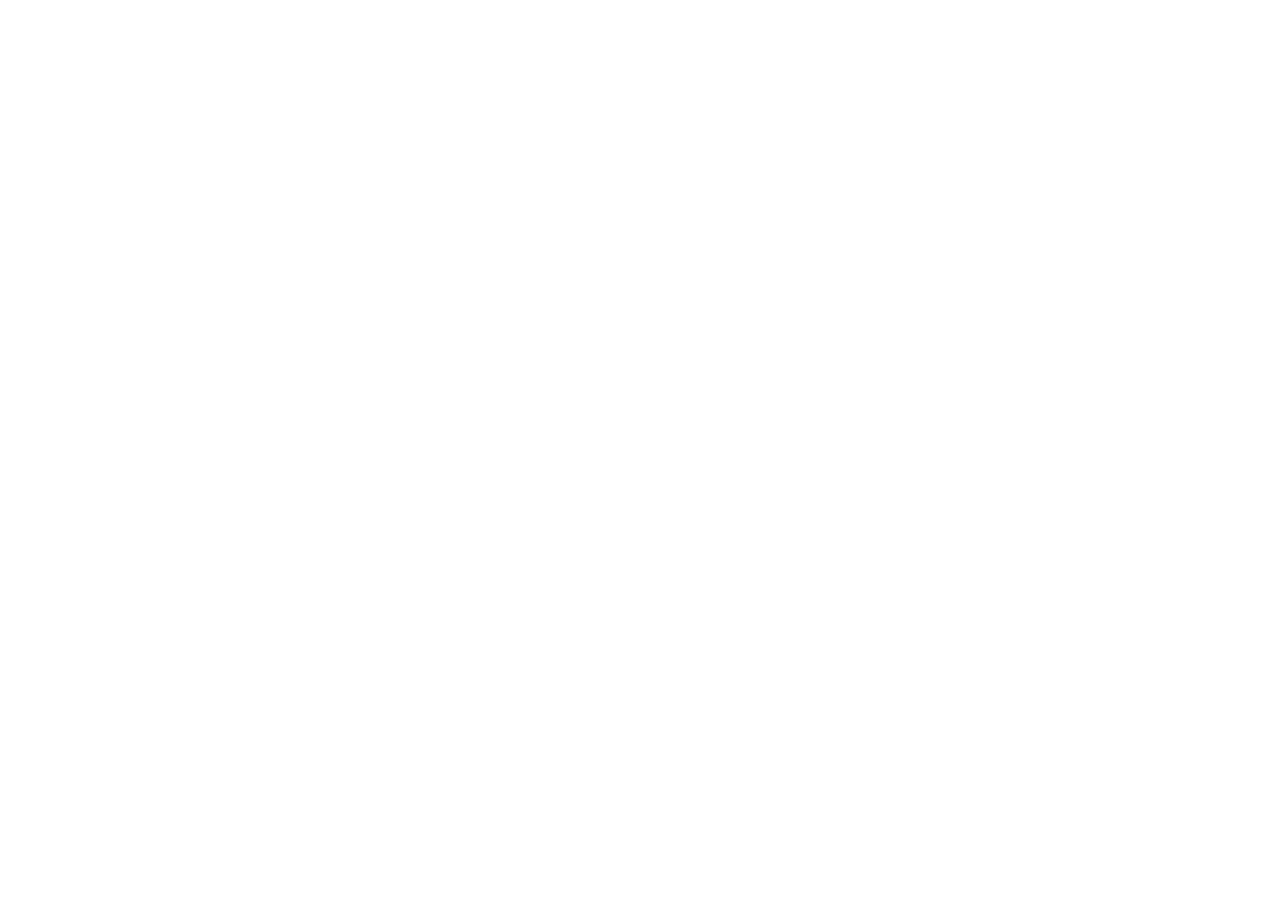
==== monitor-client/app/templates/application.html @ 790c88dc "Created app from template, created dev simulated aspect" ====
<!DOCTYPE html>
<html lang="en">
  <head>
    <meta charset="utf-8">
    <meta http-equiv="Content-Type" content="text/html; charset=utf-8">
    <title>monitor-client</title>
    
    <!-- Le HTML5 shim, for IE6-8 support of HTML elements -->
    <!--[if lt IE 9]>
        <script src="http://html5shim.googlecode.com/svn/trunk/html5.js"></script>
        <![endif]-->

    <!-- Le styles -->
    <link href="/favicon.ico" rel="shortcut icon" type="image/x-icon">
    <link href="/bootstrap.css" rel="stylesheet">
    <link href="/pedestal.css" rel="stylesheet">
    <link href="/monitor-client.css" rel="stylesheet">
    
    <!-- Add xpath support to IE. Domina needs this -->
    <!--[if IE]>
        <script type="text/javascript" src="xpath.js"></script>
        <![endif]-->

  </head>

  <body>

    <div class="container">

      <div id="options"></div>

      <footer></footer>

    </div> <!-- /container -->

    <script id="script-driver"></script>

  </body>
</html>
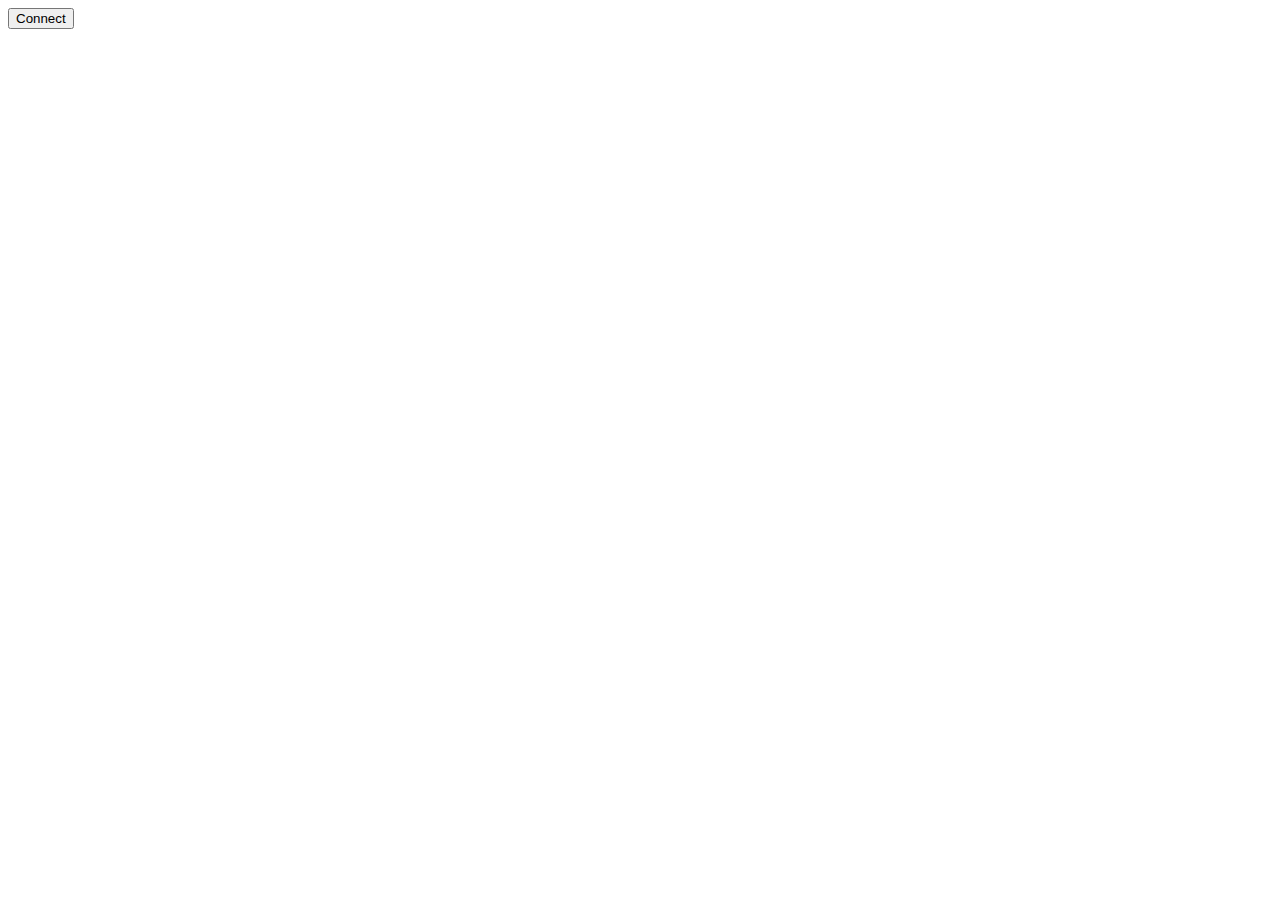
==== commit a301dcb2: "Got "connect" button. Demonstrates transform-enable, transform-disable, effects and services." ====
--- a/monitor-client/app/templates/application.html
+++ b/monitor-client/app/templates/application.html
@@ -26,6 +26,10 @@
   <body>
 
     <div class="container">
+    
+      <div id="received_counts"></div>
+      
+      <button id="connect_button">Connect</button>
 
       <div id="options"></div>
 
@@ -33,6 +37,9 @@
 
     </div> <!-- /container -->
 
+	<script type="text/javascript" src="/jquery-2.0.3.js" ></script>
+	<script type="text/javascript" src="/jquery.flot.js"></script>
+	<script type="text/javascript" src="/jquery.flot.time.js"></script>
     <script id="script-driver"></script>
 
   </body>
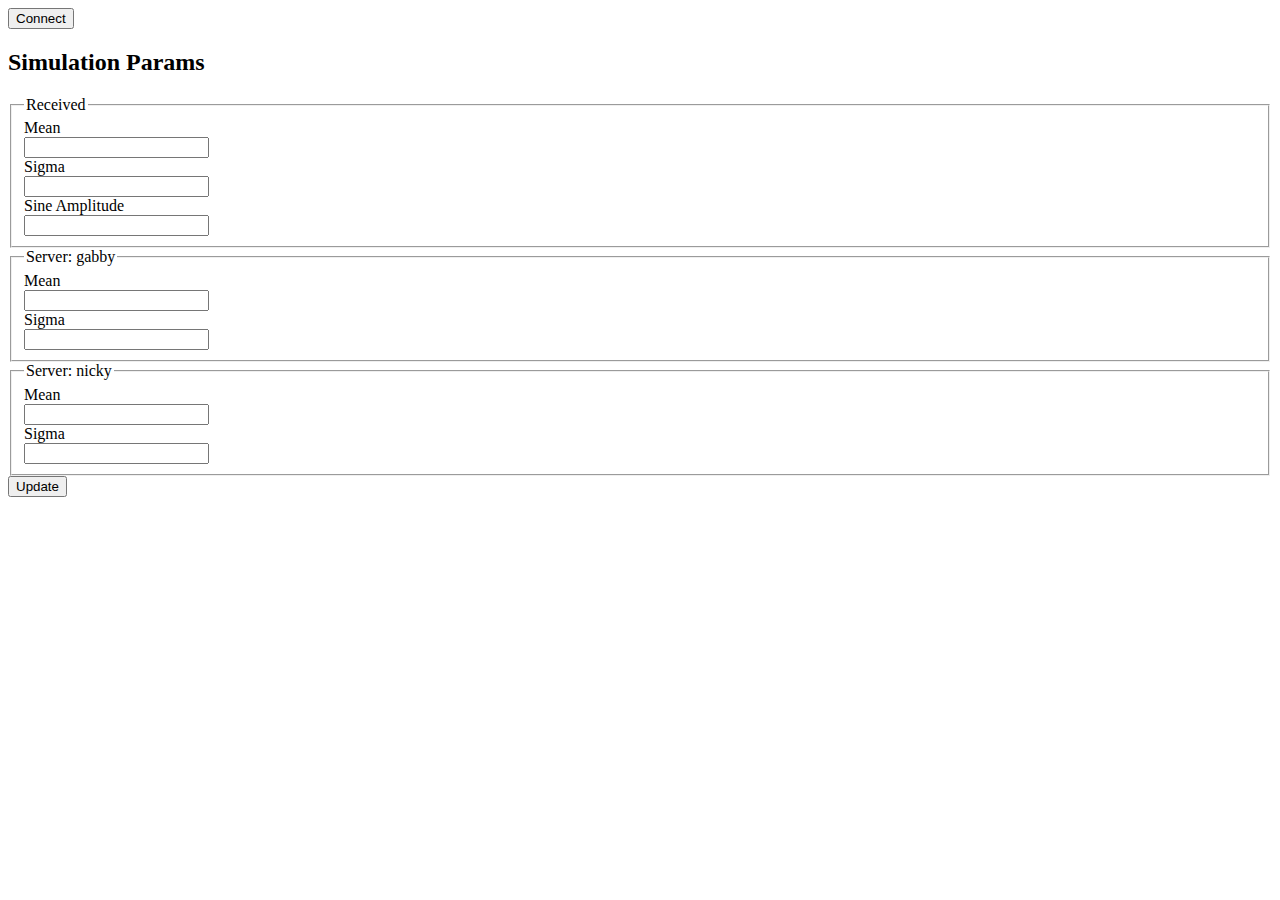
==== commit 8d09c0a3: "Simulation params exposed in form." ====
--- a/monitor-client/app/templates/application.html
+++ b/monitor-client/app/templates/application.html
@@ -25,11 +25,74 @@
 
   <body>
 
-    <div class="container">
+    <div class="container-fluid">
     
-      <div id="received_counts"></div>
-      
-      <button id="connect_button">Connect</button>
+      <div class="span8">
+	      <div id="received_counts"></div>
+	      
+	      <div id="backlog"></div>
+	      
+	      <div id="server_tps"></div>
+	      
+	      <button id="connect_button">Connect</button>
+      </div>
+      <div class="span4">
+          <form id="simulation_params" class="form-horizontal">
+              <h2>Simulation Params</h2>
+              <fieldset>
+                  <legend>Received</legend>
+                  <div class="control-group">
+                      <label class="control-label" for="received_mean">Mean</label>
+                      <div class="controls">
+                          <input type="text" id="received_mean">
+                      </div>
+                  </div>
+                  <div class="control-group">
+                      <label class="control-label" for="received_sigma">Sigma</label>
+                      <div class="controls">
+                          <input type="text" id="received_sigma">
+                      </div>
+                  </div>
+                  <div class="control-group">
+                      <label class="control-label" for="received_sine_amplitude">Sine Amplitude</label>
+                      <div class="controls">
+                          <input type="text" id="received_sine_amplitude">
+                      </div>
+                  </div>
+              </fieldset>
+              <fieldset>
+                  <legend>Server: gabby</legend>
+                  <div class="control-group">
+                      <label class="control-label" for="gabby_mean">Mean</label>
+                      <div class="controls">
+                          <input type="text" id="gabby_mean">
+                      </div>
+                  </div>
+                  <div class="control-group">
+                      <label class="control-label" for="gabby_sigma">Sigma</label>
+                      <div class="controls">
+                          <input type="text" id="gabby_sigma">
+                      </div>
+                  </div>
+              </fieldset>
+              <fieldset>
+                  <legend>Server: nicky</legend>
+                  <div class="control-group">
+                      <label class="control-label" for="nicky_mean">Mean</label>
+                      <div class="controls">
+                          <input type="text" id="nicky_mean">
+                      </div>
+                  </div>
+                  <div class="control-group">
+                      <label class="control-label" for="nicky_sigma">Sigma</label>
+                      <div class="controls">
+                          <input type="text" id="nicky_sigma">
+                      </div>
+                  </div>
+              </fieldset>
+              <button id="simulation_update_button">Update</button>
+          </form>
+      </div>
 
       <div id="options"></div>
 
